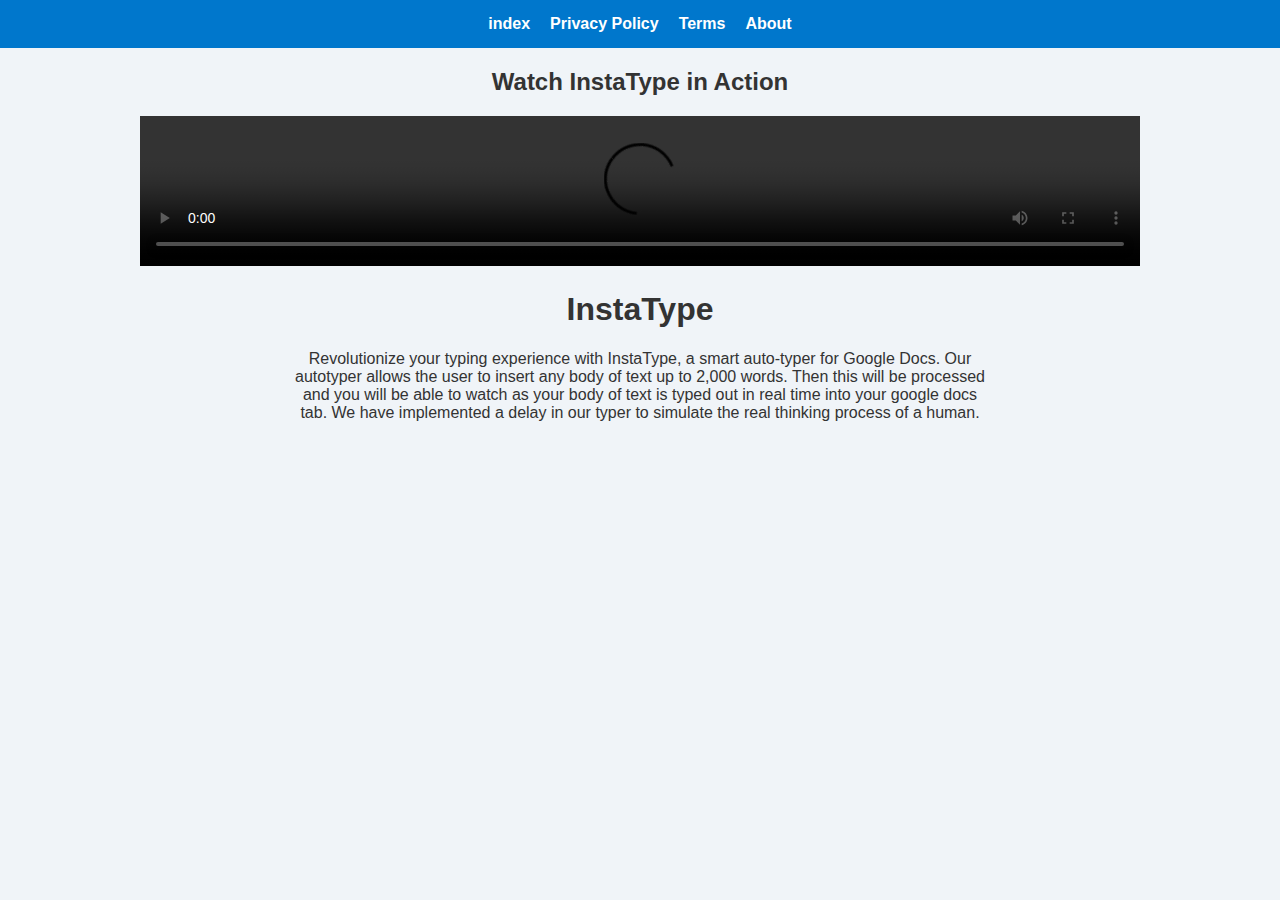
==== index.html @ 95b89f1f "Add files via upload" ====
<!DOCTYPE html>
<html lang="en">
<head>
    <meta charset="UTF-8">
    <meta name="viewport" content="width=device-width, initial-scale=1.0">
    <title>InstaType</title>
    <link rel="stylesheet" href="styles.css">
</head>
<body>
    <div class="navbar">
        <a href="index.html">index</a>
        <a href="privacy.html">Privacy Policy</a>
        <a href="terms.html">Terms</a>
        <a href="about.html">About</a>
    </div>

    <div class="demo-video">
        <h2>Watch InstaType in Action</h2>
        <video controls width="1000">
            <source src="instatype-demo.mp4" type="video/mp4">
            Your browser does not support the video tag.
        </video>
    </div>

    <div class="container"> 
        <h1>InstaType</h1>
        <p>Revolutionize your typing experience with InstaType, a smart auto-typer for Google Docs. Our autotyper allows the user to insert any body of text up to 2,000 words. Then this will be processed and you will be able to watch as your body of text is typed out in real time into your google docs tab. We have implemented a delay in our typer to simulate the real thinking process of a human.</p>
    </div>
</body>
</html>
---- styles.css ----
body {
    margin: 0;
    font-family: Arial, sans-serif;
    background-color: #f0f4f8;
    color: #333;
    text-align: center; /* This centers inline elements and text */
}

.navbar {
    background-color: #0077cc;
    padding: 15px;
    display: flex;
    justify-content: center;
    gap: 20px;
}

.navbar a {
    color: white;
    text-decoration: none;
    font-weight: bold;
}

.hero {
    background: linear-gradient(135deg, #4facfe, #00f2fe);
    padding: 50px;
    color: white;
}

.content, .stats, .team {
    padding: 40px 20px;
    max-width: 800px;
    margin: 0 auto;
}

.content img, .team img {
    margin-top: 20px;
    width: 80%;
    max-width: 600px;
    border-radius: 8px;
    display: block;
    margin-left: auto;
    margin-right: auto;
}

.bar-chart {
    display: flex;
    justify-content: center;
    align-items: flex-end;
    height: 200px;
    margin: 20px auto;
    gap: 20px;
}

.bar {
    width: 60px;
    background-color: #0077cc;
    color: white;
    display: flex;
    justify-content: center;
    align-items: flex-end;
    font-weight: bold;
    border-radius: 4px 4px 0 0;
}

.team-gallery {
    display: flex;
    justify-content: center;
    gap: 20px;
    flex-wrap: wrap;
}

.footer {
    background-color: #004d80;
    color: white;
    padding: 20px;
}

.video{
    height: 600;
}

div.container{
    width: 700px;
    align-self: center;
    justify-self: center;
}
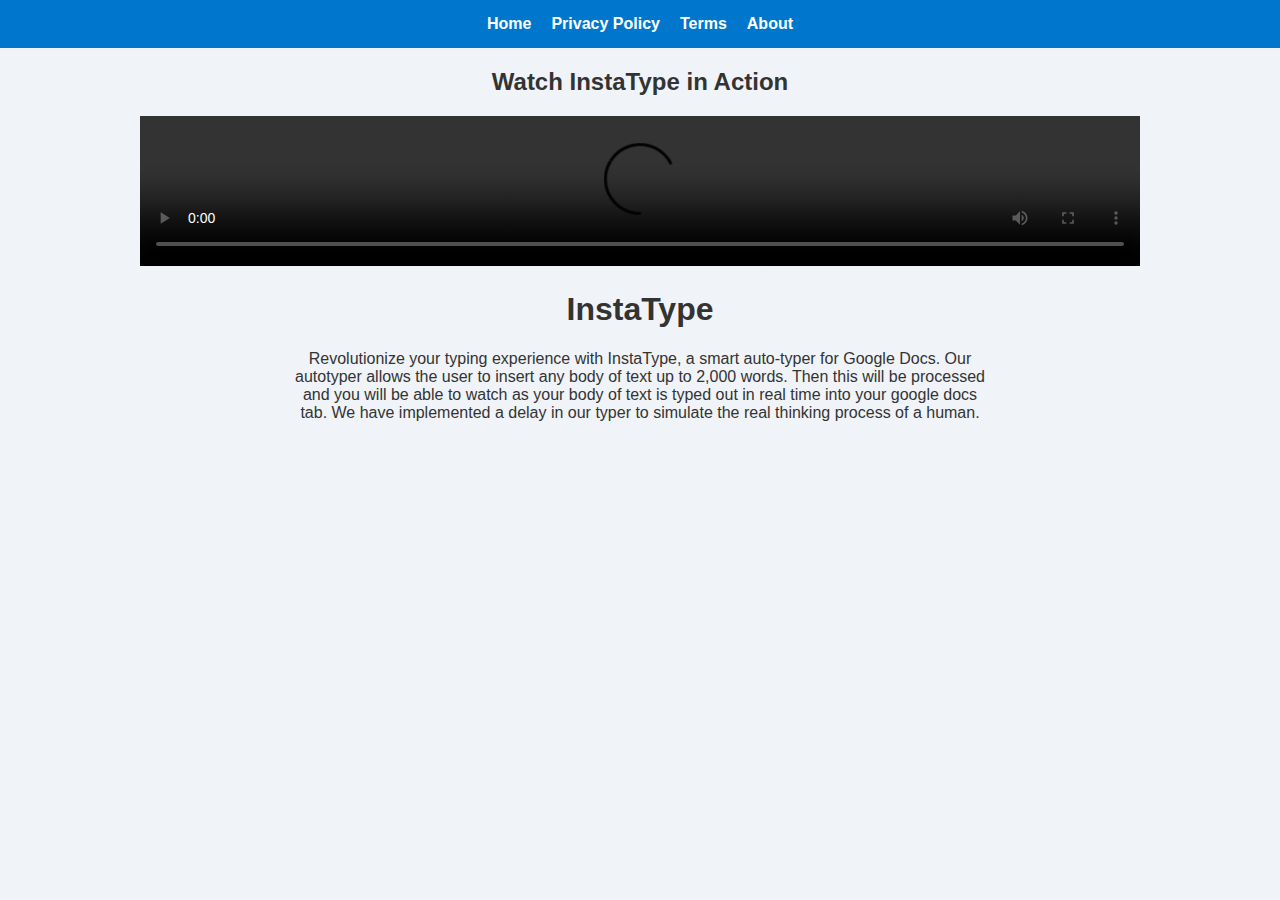
==== commit 96caf31a: "Update index.html" ====
--- a/index.html
+++ b/index.html
@@ -8,7 +8,7 @@
 </head>
 <body>
     <div class="navbar">
-        <a href="index.html">index</a>
+        <a href="index.html">Home</a>
         <a href="privacy.html">Privacy Policy</a>
         <a href="terms.html">Terms</a>
         <a href="about.html">About</a>
@@ -27,4 +27,4 @@
         <p>Revolutionize your typing experience with InstaType, a smart auto-typer for Google Docs. Our autotyper allows the user to insert any body of text up to 2,000 words. Then this will be processed and you will be able to watch as your body of text is typed out in real time into your google docs tab. We have implemented a delay in our typer to simulate the real thinking process of a human.</p>
     </div>
 </body>
-</html>+</html>
